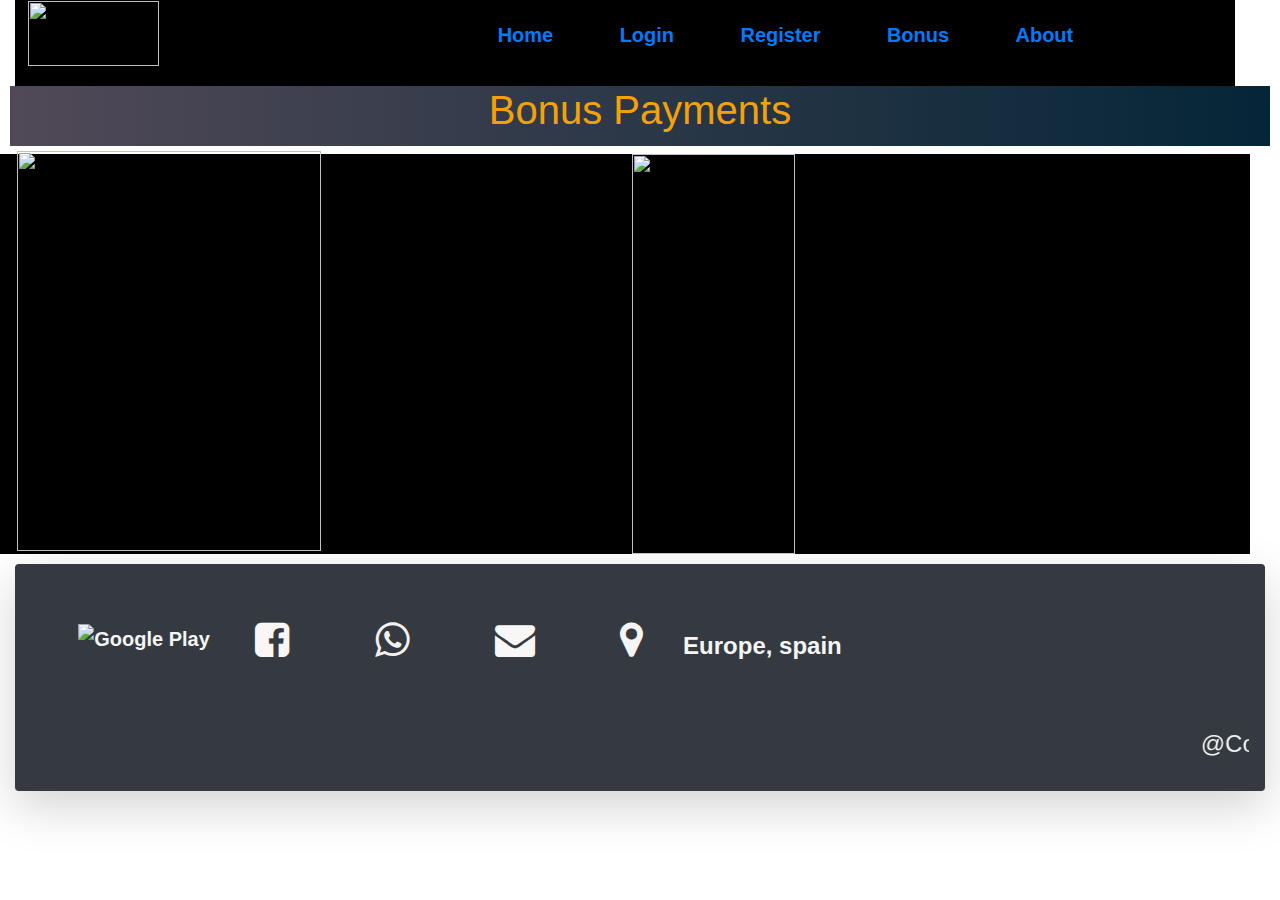
==== one.html @ 62f9c10d "Rename index2.html to one.html" ====
<!DOCTYPE html>
<html lang="en">
<title>
    Bonus
</title>

<head>
    <meta charset="utf-8">
    <link rel="stylesheet" href="https://stackpath.bootstrapcdn.com/bootstrap/4.4.1/css/bootstrap.min.css" integrity="sha384-Vkoo8x4CGsO3+Hhxv8T/Q5PaXtkKtu6ug5TOeNV6gBiFeWPGFN9MuhOf23Q9Ifjh" crossorigin="anonymous">
    <script src="https://stackpath.bootstrapcdn.com/bootstrap/4.4.1/js/bootstrap.min.js" integrity="sha384-wfSDF2E50Y2D1uUdj0O3uMBJnjuUD4Ih7YwaYd1iqfktj0Uod8GCExl3Og8ifwB6" crossorigin="anonymous"></script>
    <link rel="stylesheet" href="style.css">
    <link rel="stylesheet" href="style2.css">
    <meta name="viewport" content="width=device-width,initial-scale=1.0">
    <link rel="stylesheet" href="D:\project/css/bootstrap.css">
    <script src="https://ajax.googleapis.com/ajax/libs/jquery/3.5.1/jquery.min.js"></script>
    <script src="https://cdnjs.cloudflare.com/ajax/libs/popper.js/1.16.0/umd/popper.min.js"></script>
    <link rel="stylesheet" href="https://cdnjs.cloudflare.com/ajax/libs/font-awesome/4.7.0/css/font-awesome.min.css">
</head>

<body class="container-fluid">
    <div id="header">
        <div class=" container-fluid ">
            <div id="row " class="row list-inline navbar navbar-default navbar-inverse navbar-fixed-top" role="navigation">
                <div class="col-md-4 ">
                    <img src="https://mlmmagazine.co.za/mlm_uploads/2019/07/Crowd1.jpg ">

                </div>
                <div class="col ">
                    <ul id="menu " class="list-inline ">
                        <li>
                            <a href="index.html"> Home</a>
                        </li>
                        <li>
                            <a href="login.html">Login</a>
                        </li>
                        <li>
                            <a href="form.html ">Register</a>
                        </li>
                        <li>
                            <a href="index2.html ">Bonus</a>
                        </li>
                        <li>
                            <a href=" ">About</a>
                        </li>
                    </ul>

                </div>
            </div>
        </div>
        <form class="form-row ">
            <h1>
                Bonus Payments
            </h1>
        </form>
        <div id="main" class=" row d-lg-inline-flex">
            <div class="container-fluid  d-md-inline-block">
                <img class="image" src="https://scontent.fhyd6-1.fna.fbcdn.net/v/t1.0-9/95490842_100662871648808_1865501341162405888_n.jpg?_nc_cat=105&_nc_sid=8bfeb9&_nc_ohc=ZI5yyGXN6JUAX_X39ch&_nc_ht=scontent.fhyd6-1.fna&oh=a0dc1f477ca99b2c9c1a8df5255907e0&oe=5F763AFD">
            </div>
            <div class="c1rewards">
                <img src="https://tse2.mm.bing.net/th?id=OIP.WJ6ehPtZrExtqLJaOQVTtgHaFB&pid=Api&P=0&w=223&h=152">
            </div>
        </div>
        <footer class=" footer text-lg-center shadow-lg p-3 mb-5 bg-dark rounded border-info ">
            <div class="icons ">
                <img src="https://static.crowd1.com/static/assets/images/landing/logos/logo-google-play.svg " width="150 " height="50 " alt="Google Play ">
                <i class="fa fa-facebook-square bg-dark " aria-hidden="true "></i>
                <i class="fa fa-whatsapp bg-dark " aria-hidden="true "></i>
                <i class="fa fa-envelope bg-dark " aria-hidden="true "></i>
                <i class="fa fa-map-marker bg-dark " aria-hidden="true "></i><span>Europe, spain</span>
            </div>
            <br>

            <marquee>
                <h4> @Copyrights Limited Designed By D Mahaboobbasha 18691A070
                </h4>
            </marquee>
        </footer>
</body>

</html>
---- style.css ----
* {
    margin: 0px;
    padding: 0px;
}

body {
    background: url('https://i.ytimg.com/vi/nKt5xnJnrGA/maxresdefault.jpg');
    background-size: cover;
    background-attachment: fixed;
    background-repeat: flexed;
    background: rgba(0, 0, 0, 0.5, 0.5px), rgba(0, 0, 0, 0.5, 0.5px);
    width: 100%;
}

.navbar {
    width: 100%;
}

.container {
    width: 100%;
}

li {
    list-style: none;
    text-decoration: none;
    display: inline-block;
    margin: 5px;
    padding: 5px;
    margin-left: 40px;
    font-size: 20px;
    font-weight: bolder;
}

li a:hover {
    color: whitesmoke;
    background: transparent;
    border-collapse: collapse;
    text-decoration: none;
    font-size: 25px;
    font-weight: bolder;
}

img {
    width: 60%;
    height: 65px;
    margin-left: -20px;
    margin-top: -20px;
}

.title {
    border: 1px solid black;
    width: 100%;
    height: 500px;
    background: url('https://www.atomyworlds.com/wp-content/uploads/2020/04/jsvh-bright-v2945832349432860845-1024x636.jpg');
    background-size: cover;
}

.title img {
    width: 100%;
    height: 500px;
    margin-left: 10px;
    display: none;
}

.row {
    border: 2px solid black;
    width: 100%;
    height: 120px;
    background: black;
}

.col-12 {
    width: 100%;
    height: 730px;
    margin: 5px;
    padding: 10px;
    margin-top: 60px;
    background: url('https://i.ytimg.com/vi/_hk-5twiE60/maxresdefault.jpg');
    background-size: cover;
}

.text-lg-center {
    font-weight: bold;
    margin-top: 10px;
    color: whitesmoke;
    box-shadow: 0px 0px 5px 20px grey;
}

.hr {
    width: 20%;
}

.lifetrends img {
    width: 300px;
    height: 300px;
    margin-left: 20px;
    margin-top: 20px;
    box-shadow: 0px 0px 0px 20px black;
}

.lifetrends {
    border: 0.5px solid skyblue;
    width: 400px;
    height: 600px;
    margin-left: 5px;
    margin: 30px;
    padding: 20px;
    margin-bottom: 30px;
    border-radius: 10%;
    box-shadow: 0px 0px 0px 10px black;
}

.MYgrithub {
    border: 0.5px solid skyblue;
    width: 400px;
    height: 600px;
    margin: 30px;
    padding: 20px;
    margin-bottom: 30px;
    border-radius: 10%;
    box-shadow: 0px 0px 0px 10px black;
}

p {
    color: wheat;
}

.Afillgo {
    border: 0.5px solid skyblue;
    width: 400px;
    height: 600px;
    margin: 30px;
    padding: 20px;
    margin-bottom: 30px;
    border-radius: 10%;
    box-shadow: 0px 0px 0px 10px black;
}

.Afillgo img {
    width: 300px;
    height: 300px;
    margin-left: 20px;
    margin-top: 20px;
    box-shadow: 0px 0px 0px 20px black;
}

.MYgrithub img {
    width: 300px;
    height: 300px;
    margin-left: 20px;
    margin-top: 20px;
    box-shadow: 0px 0px 0px 20px black;
}

svg {
    font-size: 70px;
    margin: 5px;
    padding: 5px;
    margin-left: 120px;
    margin-top: -50px;
    line-height: 2;
    color: whitesmoke;
    background: black;
    border-radius: 50%;
    box-shadow: 0px 0px 10px 20px black;
}

.MYgrithub button {
    margin-left: 80px;
    margin-top: 80px;
    font-size: 20px;
}

.Afillgo button {
    margin-left: 80px;
    margin-top: 80px;
    font-size: 20px;
}

.lifetrends button {
    margin-left: 80px;
    margin-top: 58px;
    font-size: 20px;
}

button:hover {
    box-shadow: 0px 0px 1px 10px black;
}

.border {
    margin-top: 40px;
}

.icons img {
    margin-left: -400px;
}

.icons .fa-facebook-square {
    font-size: 40px;
    color: rgb(250, 246, 246);
    margin-left: -20px;
}

.icons .fa-facebook-square:hover {
    background: rgb(235, 129, 182);
    border-radius: 70%;
    border: 0.5px solid;
    color: rgb(122, 144, 241);
    border-width: -40px;
    scrollbar-darkshadow-color: balck;
}

.icons .fa-whatsapp {
    font-size: 40px;
    color: rgb(245, 241, 241);
    margin-left: 0 px;
}

.icons .fa-whatsapp:hover {
    background: rgb(235, 129, 182);
    border-radius: 70%;
    border: 0.5px solid;
    color: rgb(99, 245, 136);
    border-width: -40px;
    scrollbar-darkshadow-color: balck;
}

.icons .fa-envelope {
    font-size: 40px;
    color: rgb(248, 246, 246);
    margin-left: 0px;
}

.icons .fa-envelope:hover {
    background: rgb(235, 129, 182);
    border-radius: 70%;
    border: 0.5px solid;
    color: rgb(250, 131, 101);
    border-width: -40px;
    scrollbar-darkshadow-color: balck;
}

.icons .fa-map-marker {
    font-size: 40px;
}

.icons span {
    font-weight: bold;
    font-size: x-large;
}

.icons span:hover {
    font-weight: bolder;
    font-size: large;
}

.icons .fa-map-marker:hover {
    background: rgb(235, 129, 182);
    border-radius: 90%;
    border: 0.5px solid;
    color: rgb(241, 139, 211);
    border-width: -40px;
    scrollbar-darkshadow-color: balck;
}

.icons h4:hover {
    text-shadow: blueviolet;
}

.icons .fa {
    padding: 20px;
    margin: 20px 20px;
}

.icons {
    padding-left: 40px;
}


/* Smartphones (portrait and landscape) ----------- */

@media only screen and (min-device-width: 320px) and (max-device-width: 480px) {
    body {
        width: 100%;
    }
    .navbar {
        width: 100%;
        height: 50%;
        font-size: 5px;
    }
    .container {
        width: 100%;
        height: 80%;
    }
    img {
        width: 60%;
        height: 65px;
        margin-left: -20px;
        margin-top: -20px;
    }
    .title {
        width: 100%;
    }
    .title img {
        width: 100%;
        height: 500px;
        flex-direction: column;
    }
    .row {
        border: 2px solid black;
        width: 100%;
        height: 30%;
        background: black;
    }
    .col-12 {
        width: 100%;
        height: 80%;
        margin: 5px;
        padding: 60px 40px 20px;
        margin-top: 30px;
        background: url('https://i.ytimg.com/vi/_hk-5twiE60/maxresdefault.jpg');
        background-size: cover;
    }
    .companiestie {
        width: 100%;
        font-weight: bold;
        margin-top: 10px;
        color: whitesmoke;
        text-align: center;
    }
    .hr {
        width: 20%;
    }
    .lifetrends img {
        width: 100%;
        height: 300px;
        margin-top: 20px;
        margin-left: 0px;
        border-radius: 10%;
    }
    .lifetrends {
        border: 0.5px solid skyblue;
        width: 90%;
        height: 600px;
        margin-top: -10px;
        border-radius: 10%;
        box-shadow: 0px 0px 0px 10px black;
    }
    .MYgrithub {
        border: 0.5px solid skyblue;
        width: 90%;
        height: 600px;
        margin: 30px;
        padding: 20px;
        margin-bottom: 30px;
        border-radius: 10%;
        box-shadow: 0px 0px 0px 10px black;
    }
    p {
        color: wheat;
    }
    .Afillgo {
        border: 0.5px solid skyblue;
        width: 90%;
        height: 600px;
        margin: 30px;
        padding: 20px;
        margin-bottom: 30px;
        border-radius: 10%;
        box-shadow: 0px 0px 0px 10px black;
    }
    .Afillgo img {
        width: 100%;
        height: 300px;
        margin-top: 20px;
        margin-left: 0px;
        border-radius: 10%;
    }
    .MYgrithub img {
        width: 100%;
        height: 300px;
        margin-top: 20px;
        margin-left: 0px;
        border-radius: 10%;
    }
    svg {
        font-size: 70px;
        margin: 5px;
        padding: 5px;
        margin-left: 100px;
        margin-top: -50px;
        line-height: 2;
        color: whitesmoke;
        background: black;
        border-radius: 50%;
        box-shadow: 0px 0px 10px 20px rgb(15, 15, 15);
    }
    .MYgrithub button {
        margin-left: 80px;
        margin-top: 60px;
        font-size: 20px;
    }
    .Afillgo button {
        margin-left: 80px;
        margin-top: 80px;
        font-size: 20px;
    }
    .lifetrends button {
        margin-left: 80px;
        margin-top: 58px;
        font-size: 20px;
    }
    button:hover {
        box-shadow: 0px 0px 1px 10px black;
    }
    .border {
        margin-top: 40px;
    }
    .icons img {
        margin-left: -10px;
        margin-top: 5px;
    }
    footer {
        width: 100%;
        height: 500px;
    }
    .icons .fa-facebook-square {
        font-size: 40px;
        color: rgb(250, 246, 246);
        margin-left: 50px;
    }
    .icons .fa-facebook-square:hover {
        background: rgb(235, 129, 182);
        border-radius: 70%;
        border: 0.5px solid;
        color: rgb(122, 144, 241);
        border-width: -40px;
        scrollbar-darkshadow-color: balck;
    }
    .icons .fa-whatsapp {
        font-size: 40px;
        color: rgb(245, 241, 241);
        margin-left: 0 px;
    }
    .icons .fa-whatsapp:hover {
        background: rgb(235, 129, 182);
        border-radius: 70%;
        border: 0.5px solid;
        color: rgb(99, 245, 136);
        border-width: -40px;
        scrollbar-darkshadow-color: balck;
    }
    .icons .fa-envelope {
        font-size: 40px;
        color: rgb(248, 246, 246);
        margin-left: 0px;
    }
    .icons .fa-envelope:hover {
        background: rgb(235, 129, 182);
        border-radius: 70%;
        border: 0.5px solid;
        color: rgb(250, 131, 101);
        border-width: -40px;
        scrollbar-darkshadow-color: balck;
    }
    .icons .fa-map-marker {
        font-size: 40px;
        margin-left: -20px;
    }
    .icons span {
        font-weight: bold;
        font-size: x-large;
    }
    .icons span:hover {
        font-weight: bolder;
        font-size: large;
    }
    .icons .fa-map-marker:hover {
        background: rgb(235, 129, 182);
        border-radius: 90%;
        border: 0.5px solid;
        color: rgb(241, 139, 211);
        border-width: -40px;
        scrollbar-darkshadow-color: balck;
    }
    .icons h4:hover {
        text-shadow: blueviolet;
    }
    .icons .fa {
        padding: 30px;
    }
}


/* Smartphones (potrait) ----------- */

@media only screen and (max-width: 360px) {
    /* STYLES GO HERE */
    body {
        width: 100%;
    }
    .navbar {
        width: 100%;
        height: 50%;
        font-size: 5px;
    }
    .container {
        width: 100%;
        height: 80%;
    }
    img {
        width: 60%;
        height: 65px;
        margin-left: -20px;
        margin-top: -20px;
    }
    .title {
        width: 100%;
    }
    .title img {
        width: 100%;
        height: 500px;
        flex-direction: column;
    }
    .row {
        border: 2px solid black;
        width: 100%;
        height: 40%;
        background: black;
    }
    .col-12 {
        width: 100%;
        height: 80%;
        margin: 5px;
        padding: 60px 40px 30px;
        margin-top: 60px;
        background: url('https://i.ytimg.com/vi/_hk-5twiE60/maxresdefault.jpg');
        background-size: cover;
    }
    .companiestie {
        width: 100%;
        font-weight: bold;
        margin-top: 10px;
        color: whitesmoke;
        text-align: center;
    }
    .hr {
        width: 20%;
    }
    .lifetrends img {
        width: 100%;
        height: 300px;
        margin-top: 20px;
        margin-left: 0px;
        border-radius: 10%;
    }
    .lifetrends {
        border: 0.5px solid skyblue;
        width: 90%;
        height: 680px;
        margin-top: -10px;
        border-radius: 10%;
        box-shadow: 0px 0px 0px 10px black;
    }
    .MYgrithub {
        border: 0.5px solid skyblue;
        width: 90%;
        height: 650px;
        margin: 30px;
        padding: 20px;
        margin-bottom: 30px;
        border-radius: 10%;
        box-shadow: 0px 0px 0px 10px black;
    }
    p {
        color: wheat;
    }
    .Afillgo {
        border: 0.5px solid skyblue;
        width: 90%;
        height: 600px;
        margin: 30px;
        padding: 20px;
        margin-bottom: 30px;
        border-radius: 10%;
        box-shadow: 0px 0px 0px 10px black;
    }
    .Afillgo img {
        width: 100%;
        height: 300px;
        margin-top: 20px;
        margin-left: 0px;
        border-radius: 10%;
    }
    .MYgrithub img {
        width: 100%;
        height: 300px;
        margin-top: 20px;
        margin-left: 0px;
        border-radius: 10%;
    }
    svg {
        font-size: 40px;
        margin: 5px;
        padding: 5px;
        margin-left: 70px;
        margin-top: -50px;
        line-height: 2;
        color: whitesmoke;
        background: black;
        border-radius: 50%;
        box-shadow: 0px 0px 10px 20px rgb(15, 15, 15);
    }
    .col-12 button {
        margin-top: -10px;
        font-size: 10px;
        margin-left: 5px;
    }
    .border {
        margin-top: 40px;
    }
    .icons img {
        margin-left: -10px;
        margin-top: 5px;
    }
    footer {
        width: 100%;
        height: 655px;
    }
    .icons .fa {
        width: 100%;
        padding: 20px 10px;
    }
}


/* iPads (portrait and landscape) ----------- */

@media only screen and (min-device-width: 768px) and (max-device-width: 975px) {
    body {
        width: 100%;
    }
    .navbar {
        width: 100%;
        height: 50%;
        font-size: 5px;
    }
    .container {
        width: 100%;
        height: 80%;
    }
    img {
        width: 60%;
        height: 65px;
        margin-left: -20px;
        margin-top: -20px;
    }
    .title {
        width: 100%;
    }
    .title img {
        width: 100%;
        height: 500px;
        flex-direction: column;
    }
    .row {
        border: 2px solid black;
        width: 100%;
        height: 30%;
        background: black;
    }
    .col-12 {
        width: 100%;
        height: 80%;
    }
    .companiestie {
        width: 100%;
        font-weight: bold;
        margin-top: 10px;
        color: whitesmoke;
        text-align: center;
    }
    .hr {
        width: 20%;
    }
    .lifetrends img {
        width: 100%;
        height: 300px;
        margin-top: 20px;
        margin-left: 0px;
        border-radius: 10%;
    }
    .lifetrends {
        border: 0.5px solid skyblue;
        width: 90%;
        height: 600px;
        margin-top: -10px;
        border-radius: 10%;
        box-shadow: 0px 0px 0px 10px black;
    }
    .MYgrithub {
        border: 0.5px solid skyblue;
        width: 90%;
        height: 600px;
        margin: 30px;
        padding: 20px;
        margin-bottom: 30px;
        border-radius: 10%;
        box-shadow: 0px 0px 0px 10px black;
    }
    p {
        color: wheat;
    }
    .Afillgo {
        border: 0.5px solid skyblue;
        width: 90%;
        height: 600px;
        margin: 30px;
        padding: 20px;
        margin-bottom: 30px;
        border-radius: 10%;
        box-shadow: 0px 0px 0px 10px black;
    }
    .Afillgo img {
        width: 100%;
        height: 300px;
        margin-top: 20px;
        margin-left: 0px;
        border-radius: 10%;
    }
    .MYgrithub img {
        width: 100%;
        height: 300px;
        margin-top: 20px;
        margin-left: 0px;
        border-radius: 10%;
    }
    svg {
        font-size: 70px;
        margin: 5px;
        padding: 5px;
        margin-left: 280px;
        margin-top: -50px;
        line-height: 2;
        color: whitesmoke;
        background: black;
        border-radius: 50%;
        box-shadow: 0px 0px 10px 20px rgb(15, 15, 15);
    }
    .col-12 button {
        margin-left: 180px;
    }
    button:hover {
        box-shadow: 0px 0px 1px 10px black;
    }
    .border {
        margin-top: 40px;
    }
    .icons img {
        margin-left: -10px;
        margin-top: 5px;
    }
    footer {
        width: 100%;
        height: 400px;
    }
    .icons .fa {
        padding: 30px;
    }
}


/* Desktops and laptops ----------- */
---- style2.css ----
* {
    margin: 0px;
    padding: 0px;
}

body {
    width: 100%;
}

.image {
    width: 100%;
    margin-left: 0px;
    margin-top: -5px;
}

li {
    list-style: none;
    text-decoration: none;
    display: inline-block;
    margin: 5px;
    padding: 5px;
    margin-left: 50px;
    font-size: 20px;
    font-weight: bolder;
}

li a:hover {
    color: whitesmoke;
    background: transparent;
    border: 1px solid thin;
    list-style: none;
    text-decoration: none;
    font-size: 25px;
    font-weight: bolder;
    outline: black;
}

img {
    width: 60%;
    height: 65px;
}

body {
    background: url('https://i.ytimg.com/vi/nKt5xnJnrGA/maxresdefault.jpg');
    background-size: cover;
    background-attachment: fixed;
    background-repeat: flexed;
    background: rgba(0, 0, 0, 0.5, 0.5px), rgba(0, 0, 0, 0.5, 0.5px);
    width: 100%;
}

.row {
    border: 2px solid black;
    width: 100%;
    height: 70px;
    background: black;
}

form h1 {
    color: rgb(245, 161, 6);
    text-align: center;
    margin-left: 0px;
    text-shadow: 0px 0px 5px 10px deepskyblue;
    background: linear-gradient(to right, #514957, #052638);
    width: 100%;
    height: 60px;
}

.col-sm-6 {
    border: 1px solid thin white;
    margin: 2px;
    padding: 2px;
}

#main {
    width: 100%;
    height: 400px;
}

#main img {
    width: 50%;
    height: 400px;
}

footer {
    font-size: 20px;
    color: whitesmoke;
    text-align: center;
    margin-top: 10px;
    background-color: black;
}

.c1rewards img {
    margin-left: 630px;
    margin-top: -420px;
}

.navbar {
    width: 100%;
    height: 50%;
    font-size: 5px;
}
.row {
    border: 2px solid black;
    width: 100%;
    height: 30%;
    background: black;
}

/* Smartphones (portrait and landscape) ----------- */

@media only screen and (min-device-width: 320px) and (max-device-width: 480px) {
    body {
        width: 100%;
    }
    .image {
        width: 100%;
        margin-left: 0px;
        margin-top: -5px;
    }
    li {
        list-style: none;
        text-decoration: none;
        display: inline-block;
        margin: 5px;
        padding: 5px;
        margin-left: 50px;
        font-size: 20px;
        font-weight: bolder;
    }
    li a:hover {
        color: whitesmoke;
        background: transparent;
        border: 1px solid thin;
        list-style: none;
        text-decoration: none;
        font-size: 25px;
        font-weight: bolder;
        outline: black;
    }
    img {
        width: 60%;
        height: 65px;
    }
    body {
        background: url('https://i.ytimg.com/vi/nKt5xnJnrGA/maxresdefault.jpg');
        background-size: cover;
        background-attachment: fixed;
        background-repeat: flexed;
        background: rgba(0, 0, 0, 0.5, 0.5px), rgba(0, 0, 0, 0.5, 0.5px);
        width: 100%;
    }
    .row {
        border: 2px solid black;
        width: 100%;
        height: 70px;
        background: black;
    }
    form h1 {
        color: rgb(245, 161, 6);
        text-align: center;
        margin-left: 0px;
        text-shadow: 0px 0px 5px 10px deepskyblue;
        background: linear-gradient(to right, #514957, #052638);
        width: 100%;
        height: 60px;
    }
    .col-sm-6 {
        border: 1px solid thin white;
        margin: 2px;
        padding: 2px;
    }
    #main {
        width: 100%;
        height: 400px;
    }
    #main img {
        width: 50%;
        height: 400px;
    }
    footer {
        font-size: 20px;
        color: whitesmoke;
        text-align: center;
        margin-top: 10px;
        background-color: black;
    }
    .c1rewards img {
        margin-left: 630px;
        margin-top: -420px;
    }
    .navbar {
        width: 100%;
        height: 50%;
        font-size: 5px;
    }
    /* STYLES GO HERE */
}


/* Smartphones (landscape) ----------- */

@media only screen and (min-width: 321px) {
    /* STYLES GO HERE */
}


/* Smartphones (portrait) ----------- */

@media only screen and (max-width: 320px) {
    /* STYLES GO HERE */
    body {
        width: 100%;
    }
    .image {
        width: 100%;
        margin-left: 0px;
        margin-top: -5px;
    }
    li {
        list-style: none;
        text-decoration: none;
        display: inline-block;
        margin: 5px;
        padding: 5px;
        margin-left: 50px;
        font-size: 20px;
        font-weight: bolder;
    }
    li a:hover {
        color: whitesmoke;
        background: transparent;
        border: 1px solid thin;
        list-style: none;
        text-decoration: none;
        font-size: 25px;
        font-weight: bolder;
        outline: black;
    }
    img {
        width: 60%;
        height: 65px;
    }
    body {
        background: url('https://i.ytimg.com/vi/nKt5xnJnrGA/maxresdefault.jpg');
        background-size: cover;
        background-attachment: fixed;
        background-repeat: flexed;
        background: rgba(0, 0, 0, 0.5, 0.5px), rgba(0, 0, 0, 0.5, 0.5px);
        width: 100%;
    }
    .row {
        border: 2px solid black;
        width: 100%;
        height: 70px;
        background: black;
    }
    form h1 {
        color: rgb(245, 161, 6);
        text-align: center;
        margin-left: 0px;
        text-shadow: 0px 0px 5px 10px deepskyblue;
        background: linear-gradient(to right, #514957, #052638);
        width: 100%;
        height: 60px;
    }
    .col-sm-6 {
        border: 1px solid thin white;
        margin: 2px;
        padding: 2px;
    }
    #main {
        width: 100%;
        height: 400px;
    }
    #main img {
        width: 50%;
        height: 400px;
    }
    footer {
        font-size: 20px;
        color: whitesmoke;
        text-align: center;
        margin-top: 10px;
        background-color: black;
    }
    .c1rewards img {
        margin-left: 630px;
        margin-top: -420px;
    }
    .navbar {
        width: 100%;
        height: 50%;
        font-size: 5px;
    }
}


/* iPads (portrait and landscape) ----------- */

@media only screen and (min-device-width: 768px) and (max-device-width: 1024px) {
    body {
        width: 100%;
    }
    .image {
        width: 100%;
        margin-left: 0px;
        margin-top: -5px;
    }
    li {
        list-style: none;
        text-decoration: none;
        display: inline-block;
        margin: 5px;
        padding: 5px;
        margin-left: 50px;
        font-size: 20px;
        font-weight: bolder;
    }
    li a:hover {
        color: whitesmoke;
        background: transparent;
        border: 1px solid thin;
        list-style: none;
        text-decoration: none;
        font-size: 25px;
        font-weight: bolder;
        outline: black;
    }
    img {
        width: 60%;
        height: 65px;
    }
    body {
        background: url('https://i.ytimg.com/vi/nKt5xnJnrGA/maxresdefault.jpg');
        background-size: cover;
        background-attachment: fixed;
        background-repeat: flexed;
        background: rgba(0, 0, 0, 0.5, 0.5px), rgba(0, 0, 0, 0.5, 0.5px);
        width: 100%;
    }
    .row {
        border: 2px solid black;
        width: 100%;
        height: 70px;
        background: black;
    }
    form h1 {
        color: rgb(245, 161, 6);
        text-align: center;
        margin-left: 0px;
        text-shadow: 0px 0px 5px 10px deepskyblue;
        background: linear-gradient(to right, #514957, #052638);
        width: 100%;
        height: 60px;
    }
    .col-sm-6 {
        border: 1px solid thin white;
        margin: 2px;
        padding: 2px;
    }
    #main {
        width: 100%;
        height: 400px;
    }
    #main img {
        width: 50%;
        height: 400px;
    }
    footer {
        font-size: 20px;
        color: whitesmoke;
        text-align: center;
        margin-top: 10px;
        background-color: black;
    }
    .c1rewards img {
        margin-left: 630px;
        margin-top: -420px;
    }
    .navbar {
        width: 100%;
        height: 50%;
        font-size: 5px;
    }
    /* STYLES GO HERE */
}


/* iPads (landscape) ----------- */

@media only screen and (min-device-width: 768px) and (max-device-width: 1024px) and (orientation: landscape) {
    /* STYLES GO HERE */
    body {
        width: 100%;
    }
    .image {
        width: 100%;
        margin-left: 0px;
        margin-top: -5px;
    }
    li {
        list-style: none;
        text-decoration: none;
        display: inline-block;
        margin: 5px;
        padding: 5px;
        margin-left: 50px;
        font-size: 20px;
        font-weight: bolder;
    }
    li a:hover {
        color: whitesmoke;
        background: transparent;
        border: 1px solid thin;
        list-style: none;
        text-decoration: none;
        font-size: 25px;
        font-weight: bolder;
        outline: black;
    }
    img {
        width: 60%;
        height: 65px;
    }
    body {
        background: url('https://i.ytimg.com/vi/nKt5xnJnrGA/maxresdefault.jpg');
        background-size: cover;
        background-attachment: fixed;
        background-repeat: flexed;
        background: rgba(0, 0, 0, 0.5, 0.5px), rgba(0, 0, 0, 0.5, 0.5px);
        width: 100%;
    }
    .row {
        border: 2px solid black;
        width: 100%;
        height: 70px;
        background: black;
    }
    form h1 {
        color: rgb(245, 161, 6);
        text-align: center;
        margin-left: 0px;
        text-shadow: 0px 0px 5px 10px deepskyblue;
        background: linear-gradient(to right, #514957, #052638);
        width: 100%;
        height: 60px;
    }
    .col-sm-6 {
        border: 1px solid thin white;
        margin: 2px;
        padding: 2px;
    }
    #main {
        width: 100%;
        height: 400px;
    }
    #main img {
        width: 50%;
        height: 400px;
    }
    footer {
        font-size: 20px;
        color: whitesmoke;
        text-align: center;
        margin-top: 10px;
        background-color: black;
    }
    .c1rewards img {
        margin-left: 630px;
        margin-top: -420px;
    }
    .navbar {
        width: 100%;
        height: 50%;
        font-size: 5px;
    }
}


/* iPads (portrait) ----------- */

@media only screen and (min-device-width: 768px) and (max-device-width: 1024px) and (orientation: portrait) {
    /* STYLES GO HERE */
    body {
        width: 100%;
    }
    .image {
        width: 100%;
        margin-left: 0px;
        margin-top: -5px;
    }
    li {
        list-style: none;
        text-decoration: none;
        display: inline-block;
        margin: 5px;
        padding: 5px;
        margin-left: 50px;
        font-size: 20px;
        font-weight: bolder;
    }
    li a:hover {
        color: whitesmoke;
        background: transparent;
        border: 1px solid thin;
        list-style: none;
        text-decoration: none;
        font-size: 25px;
        font-weight: bolder;
        outline: black;
    }
    img {
        width: 60%;
        height: 65px;
    }
    body {
        background: url('https://i.ytimg.com/vi/nKt5xnJnrGA/maxresdefault.jpg');
        background-size: cover;
        background-attachment: fixed;
        background-repeat: flexed;
        background: rgba(0, 0, 0, 0.5, 0.5px), rgba(0, 0, 0, 0.5, 0.5px);
        width: 100%;
    }
    .row {
        border: 2px solid black;
        width: 100%;
        height: 70px;
        background: black;
    }
    form h1 {
        color: rgb(245, 161, 6);
        text-align: center;
        margin-left: 0px;
        text-shadow: 0px 0px 5px 10px deepskyblue;
        background: linear-gradient(to right, #514957, #052638);
        width: 100%;
        height: 60px;
    }
    .col-sm-6 {
        border: 1px solid thin white;
        margin: 2px;
        padding: 2px;
    }
    #main {
        width: 100%;
        height: 400px;
    }
    #main img {
        width: 50%;
        height: 400px;
    }
    footer {
        font-size: 20px;
        color: whitesmoke;
        text-align: center;
        margin-top: 10px;
        background-color: black;
    }
    .c1rewards img {
        margin-left: 630px;
        margin-top: -420px;
    }
    .navbar {
        width: 100%;
        height: 50%;
        font-size: 5px;
    }
}


/* Desktops and laptops ----------- */

@media only screen and (min-width: 1224px) {
    /* STYLES GO HERE */
}


/* Large screens ----------- */

@media only screen and (min-width: 1824px) {
    body {
        width: 100%;
    }
    .image {
        width: 100%;
        margin-left: 0px;
        margin-top: -5px;
    }
    li {
        list-style: none;
        text-decoration: none;
        display: inline-block;
        margin: 5px;
        padding: 5px;
        margin-left: 50px;
        font-size: 20px;
        font-weight: bolder;
    }
    li a:hover {
        color: whitesmoke;
        background: transparent;
        border: 1px solid thin;
        list-style: none;
        text-decoration: none;
        font-size: 25px;
        font-weight: bolder;
        outline: black;
    }
    img {
        width: 60%;
        height: 65px;
    }
    body {
        background: url('https://i.ytimg.com/vi/nKt5xnJnrGA/maxresdefault.jpg');
        background-size: cover;
        background-attachment: fixed;
        background-repeat: flexed;
        background: rgba(0, 0, 0, 0.5, 0.5px), rgba(0, 0, 0, 0.5, 0.5px);
        width: 100%;
    }
    .row {
        border: 2px solid black;
        width: 100%;
        height: 70px;
        background: black;
    }
    form h1 {
        color: rgb(245, 161, 6);
        text-align: center;
        margin-left: 0px;
        text-shadow: 0px 0px 5px 10px deepskyblue;
        background: linear-gradient(to right, #514957, #052638);
        width: 100%;
        height: 60px;
    }
    .col-sm-6 {
        border: 1px solid thin white;
        margin: 2px;
        padding: 2px;
    }
    #main {
        width: 100%;
        height: 400px;
    }
    #main img {
        width: 50%;
        height: 400px;
    }
    footer {
        font-size: 20px;
        color: whitesmoke;
        text-align: center;
        margin-top: 10px;
        background-color: black;
    }
    .c1rewards img {
        margin-left: 630px;
        margin-top: -420px;
    }
    .navbar {
        width: 100%;
        height: 50%;
        font-size: 5px;
    }
    /* STYLES GO HERE */
}


/* iPhone 5 (portrait &amp; landscape)----------- */

@media only screen and (min-device-width: 320px) and (max-device-width: 568px) {
    /* STYLES GO HERE */
    body {
        width: 100%;
    }
    .image {
        width: 100%;
        margin-left: 0px;
        margin-top: -5px;
    }
    li {
        list-style: none;
        text-decoration: none;
        display: inline-block;
        margin: 5px;
        padding: 5px;
        margin-left: 50px;
        font-size: 20px;
        font-weight: bolder;
    }
    li a:hover {
        color: whitesmoke;
        background: transparent;
        border: 1px solid thin;
        list-style: none;
        text-decoration: none;
        font-size: 25px;
        font-weight: bolder;
        outline: black;
    }
    img {
        width: 60%;
        height: 65px;
    }
    body {
        background: url('https://i.ytimg.com/vi/nKt5xnJnrGA/maxresdefault.jpg');
        background-size: cover;
        background-attachment: fixed;
        background-repeat: flexed;
        background: rgba(0, 0, 0, 0.5, 0.5px), rgba(0, 0, 0, 0.5, 0.5px);
        width: 100%;
    }
    .row {
        border: 2px solid black;
        width: 100%;
        height: 70px;
        background: black;
    }
    form h1 {
        color: rgb(245, 161, 6);
        text-align: center;
        margin-left: 0px;
        text-shadow: 0px 0px 5px 10px deepskyblue;
        background: linear-gradient(to right, #514957, #052638);
        width: 100%;
        height: 60px;
    }
    .col-sm-6 {
        border: 1px solid thin white;
        margin: 2px;
        padding: 2px;
    }
    #main {
        width: 100%;
        height: 400px;
    }
    #main img {
        width: 50%;
        height: 400px;
    }
    footer {
        font-size: 20px;
        color: whitesmoke;
        text-align: center;
        margin-top: 10px;
        background-color: black;
    }
    .c1rewards img {
        margin-left: 630px;
        margin-top: -420px;
    }
    .navbar {
        width: 100%;
        height: 50%;
        font-size: 5px;
    }
}


/* iPhone 5 (landscape)----------- */

@media only screen and (min-device-width: 320px) and (max-device-width: 568px) and (orientation: landscape) {
    /* STYLES GO HERE */
    body {
        width: 100%;
    }
    .image {
        width: 100%;
        margin-left: 0px;
        margin-top: -5px;
    }
    li {
        list-style: none;
        text-decoration: none;
        display: inline-block;
        margin: 5px;
        padding: 5px;
        margin-left: 50px;
        font-size: 20px;
        font-weight: bolder;
    }
    li a:hover {
        color: whitesmoke;
        background: transparent;
        border: 1px solid thin;
        list-style: none;
        text-decoration: none;
        font-size: 25px;
        font-weight: bolder;
        outline: black;
    }
    img {
        width: 60%;
        height: 65px;
    }
    body {
        background: url('https://i.ytimg.com/vi/nKt5xnJnrGA/maxresdefault.jpg');
        background-size: cover;
        background-attachment: fixed;
        background-repeat: flexed;
        background: rgba(0, 0, 0, 0.5, 0.5px), rgba(0, 0, 0, 0.5, 0.5px);
        width: 100%;
    }
    .row {
        border: 2px solid black;
        width: 100%;
        height: 70px;
        background: black;
    }
    form h1 {
        color: rgb(245, 161, 6);
        text-align: center;
        margin-left: 0px;
        text-shadow: 0px 0px 5px 10px deepskyblue;
        background: linear-gradient(to right, #514957, #052638);
        width: 100%;
        height: 60px;
    }
    .col-sm-6 {
        border: 1px solid thin white;
        margin: 2px;
        padding: 2px;
    }
    #main {
        width: 100%;
        height: 400px;
    }
    #main img {
        width: 50%;
        height: 400px;
    }
    footer {
        font-size: 20px;
        color: whitesmoke;
        text-align: center;
        margin-top: 10px;
        background-color: black;
    }
    .c1rewards img {
        margin-left: 630px;
        margin-top: -420px;
    }
    .navbar {
        width: 100%;
        height: 50%;
        font-size: 5px;
    }
}


/* iPhone 5 (portrait)----------- */

@media only screen and (min-device-width: 320px) and (max-device-width: 568px) and (orientation: portrait) {
    /* STYLES GO HERE */
    body {
        width: 100%;
    }
    .navbar {
        width: 100%;
        height: 50%;
        font-size: 5px;
    }
    .image {
        width: 100%;
        margin-left: 0px;
        margin-top: -5px;
    }
    li {
        list-style: none;
        text-decoration: none;
        display: inline-block;
        margin: 5px;
        padding: 5px;
        margin-left: 50px;
        font-size: 20px;
        font-weight: bolder;
    }
    li a:hover {
        color: whitesmoke;
        background: transparent;
        border: 1px solid thin;
        list-style: none;
        text-decoration: none;
        font-size: 25px;
        font-weight: bolder;
        outline: black;
    }
    img {
        width: 60%;
        height: 65px;
    }
    body {
        background: url('https://i.ytimg.com/vi/nKt5xnJnrGA/maxresdefault.jpg');
        background-size: cover;
        background-attachment: fixed;
        background-repeat: flexed;
        background: rgba(0, 0, 0, 0.5, 0.5px), rgba(0, 0, 0, 0.5, 0.5px);
        width: 100%;
    }
    .row {
        border: 2px solid black;
        width: 100%;
        height: 70px;
        background: black;
    }
    form h1 {
        color: rgb(245, 161, 6);
        text-align: center;
        margin-left: 0px;
        text-shadow: 0px 0px 5px 10px deepskyblue;
        background: linear-gradient(to right, #514957, #052638);
        width: 100%;
        height: 60px;
    }
    .col-sm-6 {
        border: 1px solid thin white;
        margin: 2px;
        padding: 2px;
    }
    #main {
        width: 100%;
        height: 400px;
    }
    #main img {
        width: 50%;
        height: 400px;
    }
    footer {
        font-size: 20px;
        color: whitesmoke;
        text-align: center;
        margin-top: 10px;
        background-color: black;
    }
    .c1rewards img {
        margin-left: 630px;
        margin-top: -420px;
    }
}
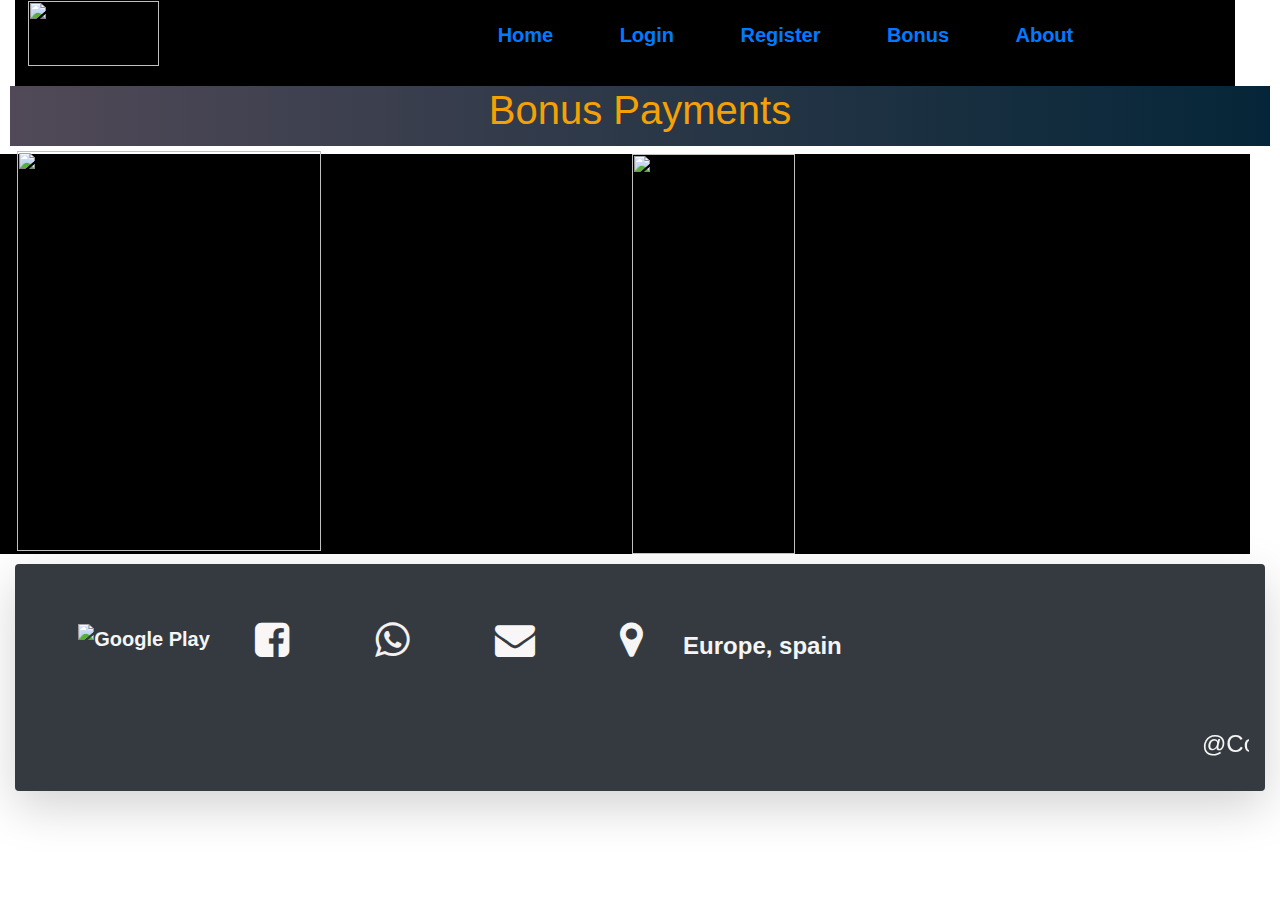
==== commit a3a2d169: "Update one.html" ====
--- a/one.html
+++ b/one.html
@@ -37,7 +37,7 @@
                             <a href="form.html ">Register</a>
                         </li>
                         <li>
-                            <a href="index2.html ">Bonus</a>
+                            <a href="one.html ">Bonus</a>
                         </li>
                         <li>
                             <a href=" ">About</a>
